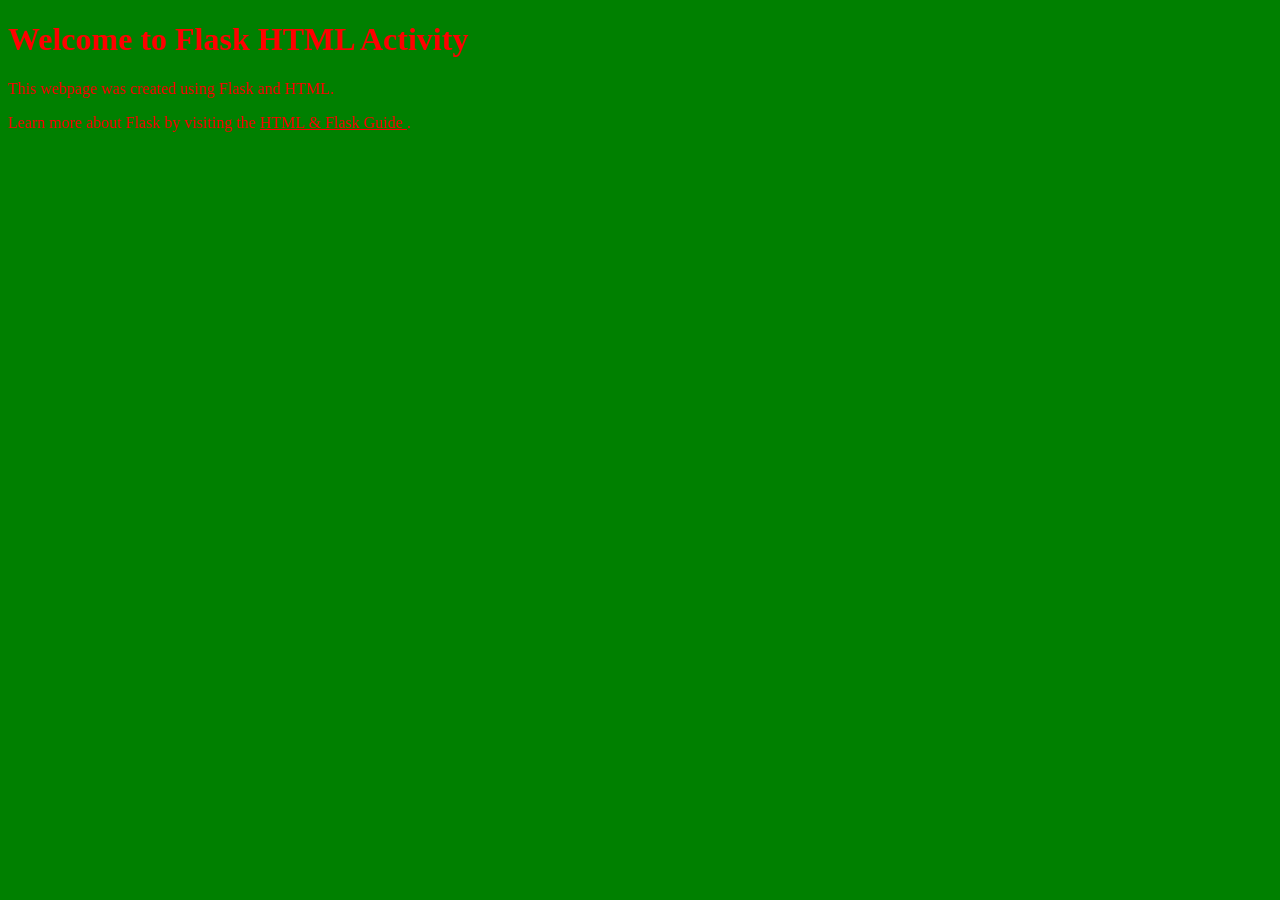
==== Week12/templates/index.html @ 01ec600b "Week12-Act3.1" ====
<!DOCTYPE html>
<html lang="en">
<head>
    <meta charset="UTF-8">
    <meta name="viewport" content="width=device-width, initial-scale=1.0">
    <title>Flask HTML Activity</title>

    <style>
        html {
            background-color: green;
        }

        body {
            color: red;
        }

        h1 {
            color: red;
        }

        a {
            color: red;
        }
    </style>
</head>
<body>

    <h1>Welcome to Flask HTML Activity</h1>

    <p>
        This webpage was created using Flask and HTML.
    </p>

    <p>
        Learn more about Flask by visiting the
        <a href="https://flask.palletsprojects.com/en/stable/quickstart/#" target="_blank">
            HTML &amp; Flask Guide
        </a>.
    </p>

</body>
</html>
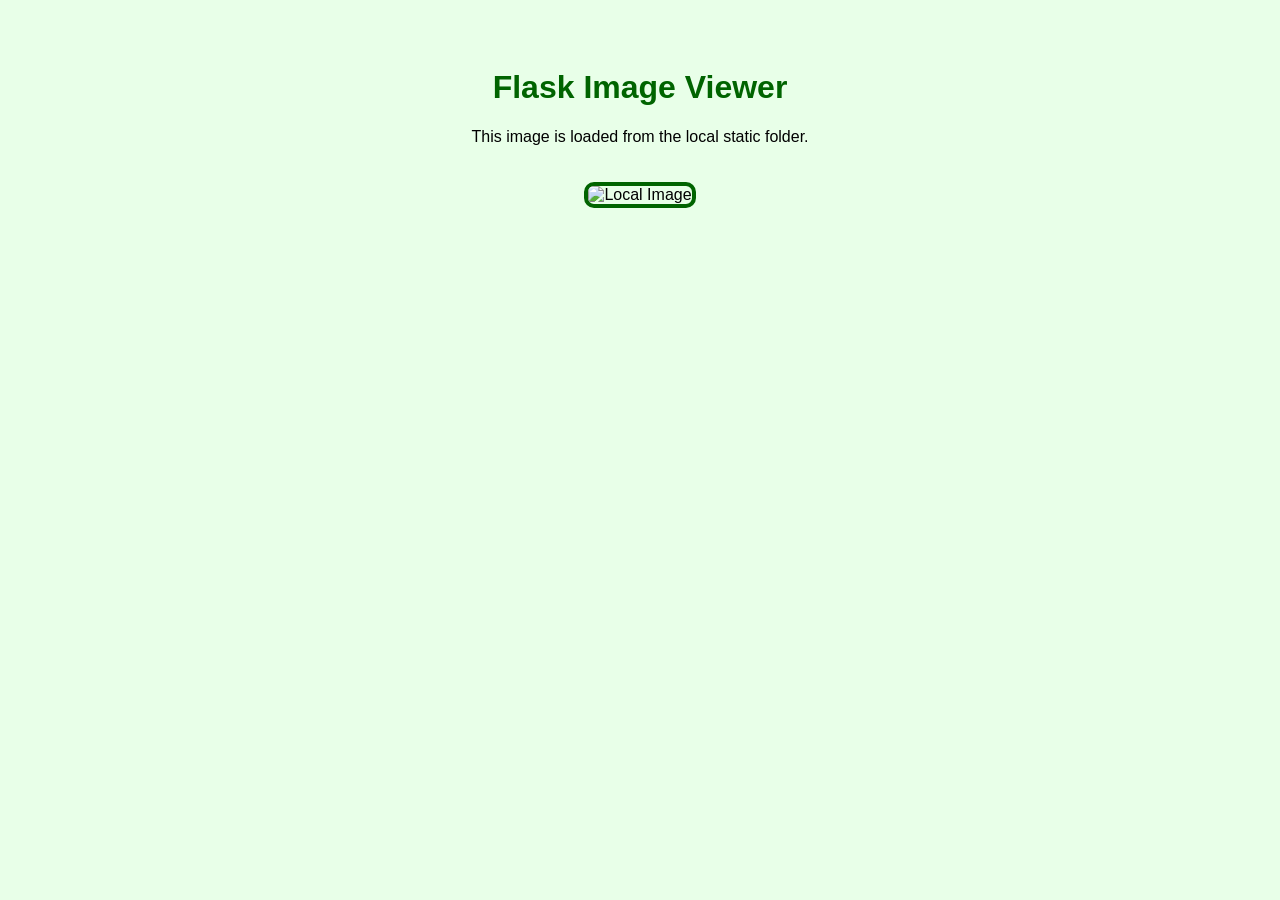
==== commit 9059ee99: "Week12-Act5" ====
--- a/Week12/templates/index.html
+++ b/Week12/templates/index.html
@@ -3,40 +3,36 @@
 <head>
     <meta charset="UTF-8">
     <meta name="viewport" content="width=device-width, initial-scale=1.0">
-    <title>Flask HTML Activity</title>
+    <title>Flask Image Viewer</title>
 
     <style>
-        html {
-            background-color: green;
+        body{
+            font-family: Arial, sans-serif;
+            background-color: #e8ffe8;
+            text-align: center;
+            padding-top: 40px;
         }
 
-        body {
-            color: red;
+        h1{
+            color: darkgreen;
         }
 
-        h1 {
-            color: red;
-        }
-
-        a {
-            color: red;
+        img{
+            width: 500px;
+            border: 4px solid darkgreen;
+            border-radius: 10px;
+            margin-top: 20px;
         }
     </style>
 </head>
+
 <body>
 
-    <h1>Welcome to Flask HTML Activity</h1>
+    <h1>Flask Image Viewer</h1>
 
-    <p>
-        This webpage was created using Flask and HTML.
-    </p>
+    <p>This image is loaded from the local static folder.</p>
 
-    <p>
-        Learn more about Flask by visiting the
-        <a href="https://flask.palletsprojects.com/en/stable/quickstart/#" target="_blank">
-            HTML &amp; Flask Guide
-        </a>.
-    </p>
+    <img src="{{ url_for('static', filename='image.jpg') }}" alt="Local Image">
 
 </body>
 </html>
